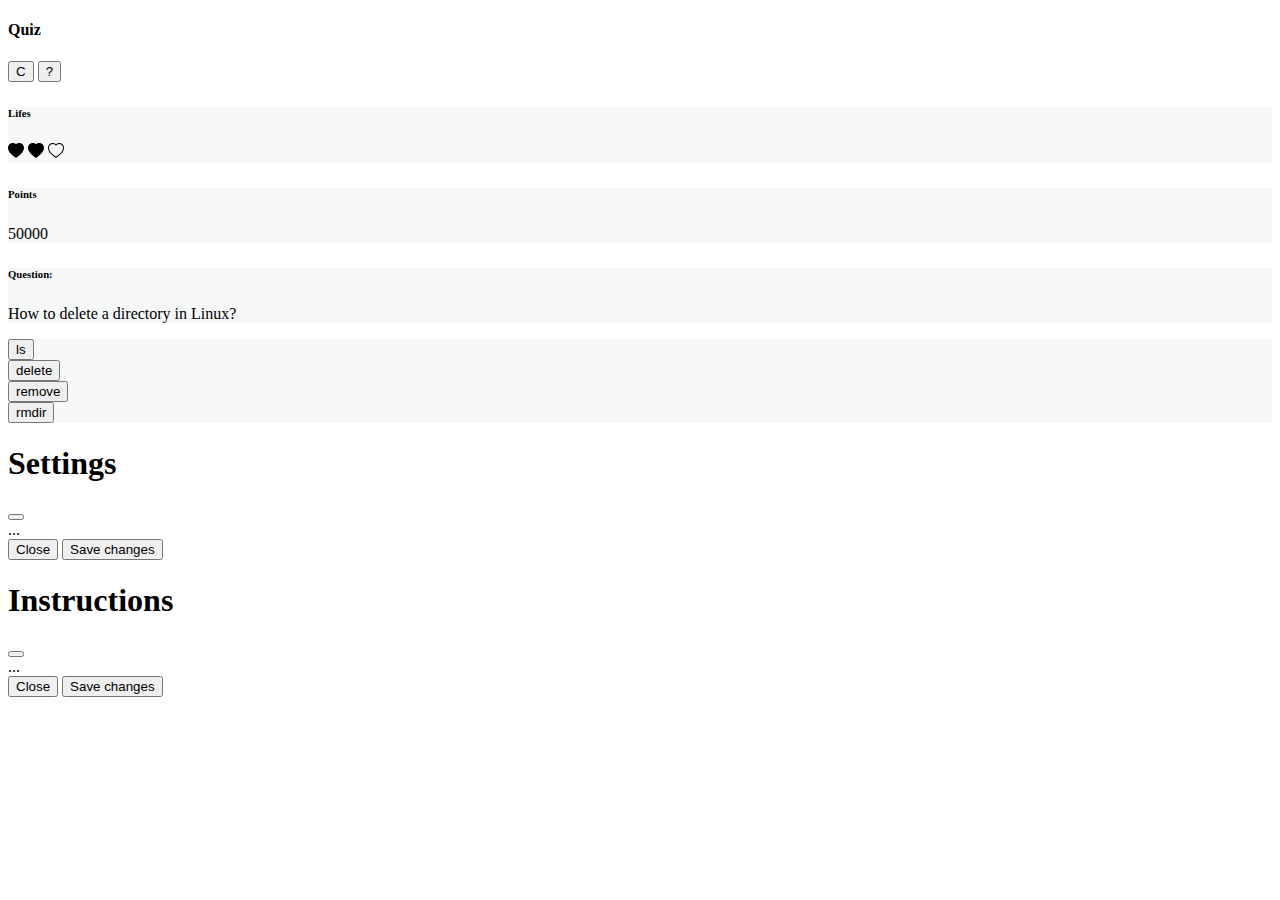
==== quizgame/index.html @ 4dd7af36 "feat: adiciona pagina quiz" ====
<!DOCTYPE html>
<html lang="en">
  <head>
    <meta charset="utf-8" />
    <meta name="viewport" content="width=device-width, initial-scale=1" />
    <title>Quiz</title>
    <link
      href="https://cdn.jsdelivr.net/npm/bootstrap@5.3.0-alpha3/dist/css/bootstrap.min.css"
      rel="stylesheet"
      integrity="sha384-KK94CHFLLe+nY2dmCWGMq91rCGa5gtU4mk92HdvYe+M/SXH301p5ILy+dN9+nJOZ"
      crossorigin="anonymous"
    />
  </head>
  <body>
    <div class="container-fluid">
      <div class="row align-items-end gap-1 m-1">
        <h4 class="col text-center">Quiz</h4>
        <button
          type="button"
          class="btn col-1 btn-light"
          data-bs-toggle="modal"
          data-bs-target="#configModal"
        >
          C
        </button>

        <button
          type="button"
          class="btn col-1 btn-light"
          data-bs-toggle="modal"
          data-bs-target="#infoModal"
        >
          ?
        </button>
      </div>
    </div>

    <div class="row justify-content-evenly">
      <div class="col-4 rounded p-1" style="background-color: #f7f8f8">
        <h6 class="col-12 text-center">Lifes</h6>

        <svg
          xmlns="http://www.w3.org/2000/svg"
          width="16"
          height="16"
          fill="currentColor"
          class="bi bi-heart-fill col-4"
          viewBox="0 0 16 16"
        >
          <path
            fill-rule="evenodd"
            d="M8 1.314C12.438-3.248 23.534 4.735 8 15-7.534 4.736 3.562-3.248 8 1.314z"
          />
        </svg>
        <svg
          xmlns="http://www.w3.org/2000/svg"
          width="16"
          height="16"
          fill="currentColor"
          class="bi bi-heart-fill col-4"
          viewBox="0 0 16 16"
        >
          <path
            fill-rule="evenodd"
            d="M8 1.314C12.438-3.248 23.534 4.735 8 15-7.534 4.736 3.562-3.248 8 1.314z"
          />
        </svg>

        <svg
          xmlns="http://www.w3.org/2000/svg"
          width="16"
          height="16"
          fill="currentColor"
          class="bi bi-heart col-3"
          viewBox="0 0 16 16"
        >
          <path
            d="m8 2.748-.717-.737C5.6.281 2.514.878 1.4 3.053c-.523 1.023-.641 2.5.314 4.385.92 1.815 2.834 3.989 6.286 6.357 3.452-2.368 5.365-4.542 6.286-6.357.955-1.886.838-3.362.314-4.385C13.486.878 10.4.28 8.717 2.01L8 2.748zM8 15C-7.333 4.868 3.279-3.04 7.824 1.143c.06.055.119.112.176.171a3.12 3.12 0 0 1 .176-.17C12.72-3.042 23.333 4.867 8 15z"
          />
        </svg>
      </div>
      <div class="col-4 rounded" style="background-color: #f7f8f8">
        <h6 class="col-12 text-center">Points</h6>
        <p class="h4 text-center">50000</p>
      </div>
    </div>

    <div class="row rounded m-2" style="background-color: #f7f8f8">
      <h6 class="col-12">Question:</h6>
      <p class="text-center fs-4">How to delete a directory in Linux?</p>
    </div>

    <div class="row m-2 justify-content-between">
      <div class="col-5 rounded mb-1" style="background-color: #f7f8f8">
        <button class="btn rounded">ls</button>
      </div>
      <div class="col-5 rounded mb-1" style="background-color: #f7f8f8">
        <button class="btn rounded">delete</button>
      </div>

      <div class="col-5 rounded" style="background-color: #f7f8f8">
        <button class="btn rounded">remove</button>
      </div>
      <div class="col-5 rounded" style="background-color: #f7f8f8">
        <button class="btn rounded">rmdir</button>
      </div>
    </div>

    <!-- MODALS  -->

    <div
      class="modal fade"
      id="configModal"
      tabindex="-1"
      aria-labelledby="configModalLabel"
      aria-hidden="true"
    >
      <div class="modal-dialog">
        <div class="modal-content">
          <div class="modal-header">
            <h1 class="modal-title fs-5" id="configModalLabel">Settings</h1>
            <button
              type="button"
              class="btn-close"
              data-bs-dismiss="modal"
              aria-label="Close"
            ></button>
          </div>
          <div class="modal-body">...</div>
          <div class="modal-footer">
            <button
              type="button"
              class="btn btn-secondary"
              data-bs-dismiss="modal"
            >
              Close
            </button>
            <button type="button" class="btn btn-primary">Save changes</button>
          </div>
        </div>
      </div>
    </div>

    <div
      class="modal fade"
      id="infoModal"
      tabindex="-1"
      aria-labelledby="infoModalLabel"
      aria-hidden="true"
    >
      <div class="modal-dialog">
        <div class="modal-content">
          <div class="modal-header">
            <h1 class="modal-title fs-5" id="infoModalLabel">Instructions</h1>
            <button
              type="button"
              class="btn-close"
              data-bs-dismiss="modal"
              aria-label="Close"
            ></button>
          </div>
          <div class="modal-body">...</div>
          <div class="modal-footer">
            <button
              type="button"
              class="btn btn-secondary"
              data-bs-dismiss="modal"
            >
              Close
            </button>
            <button type="button" class="btn btn-primary">Save changes</button>
          </div>
        </div>
      </div>
    </div>

    <script
      src="https://cdn.jsdelivr.net/npm/bootstrap@5.3.0-alpha3/dist/js/bootstrap.bundle.min.js"
      integrity="sha384-ENjdO4Dr2bkBIFxQpeoTz1HIcje39Wm4jDKdf19U8gI4ddQ3GYNS7NTKfAdVQSZe"
      crossorigin="anonymous"
    ></script>
  </body>
</html>
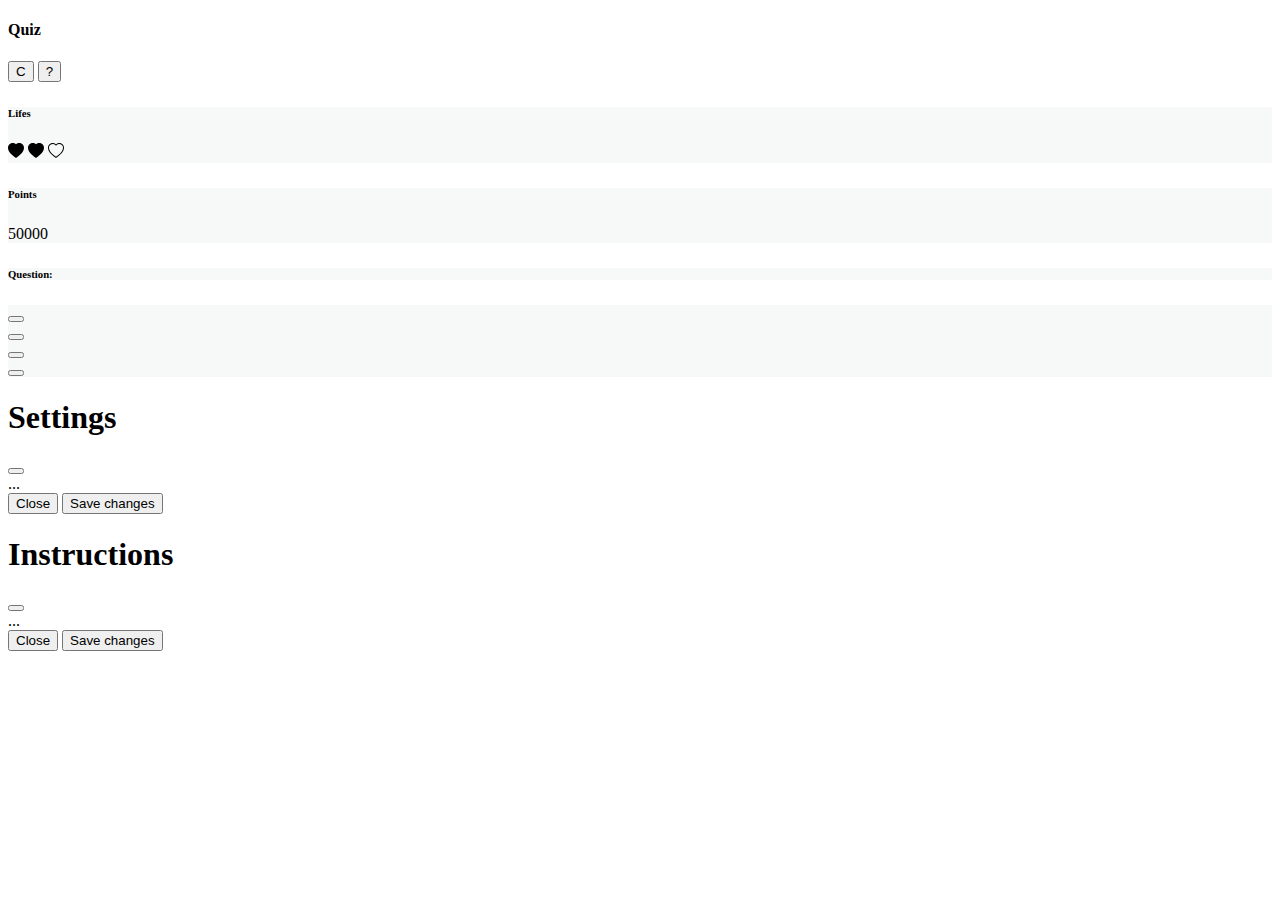
==== commit 7dd84b9e: "feat: adiciona script geral da pagina" ====
--- a/quizgame/index.html
+++ b/quizgame/index.html
@@ -87,22 +87,22 @@
 
     <div class="row rounded m-2" style="background-color: #f7f8f8">
       <h6 class="col-12">Question:</h6>
-      <p class="text-center fs-4">How to delete a directory in Linux?</p>
+      <p class="text-center fs-4" id="question"></p>
     </div>
 
     <div class="row m-2 justify-content-between">
       <div class="col-5 rounded mb-1" style="background-color: #f7f8f8">
-        <button class="btn rounded">ls</button>
+        <button class="btn rounded" id="opt1"></button>
       </div>
       <div class="col-5 rounded mb-1" style="background-color: #f7f8f8">
-        <button class="btn rounded">delete</button>
+        <button class="btn rounded" id="opt2"></button>
       </div>
 
       <div class="col-5 rounded" style="background-color: #f7f8f8">
-        <button class="btn rounded">remove</button>
+        <button class="btn rounded" id="opt3"></button>
       </div>
       <div class="col-5 rounded" style="background-color: #f7f8f8">
-        <button class="btn rounded">rmdir</button>
+        <button class="btn rounded" id="opt4"></button>
       </div>
     </div>
 
@@ -179,5 +179,7 @@
       integrity="sha384-ENjdO4Dr2bkBIFxQpeoTz1HIcje39Wm4jDKdf19U8gI4ddQ3GYNS7NTKfAdVQSZe"
       crossorigin="anonymous"
     ></script>
+
+    <script src="./control/script.js"></script>
   </body>
 </html>
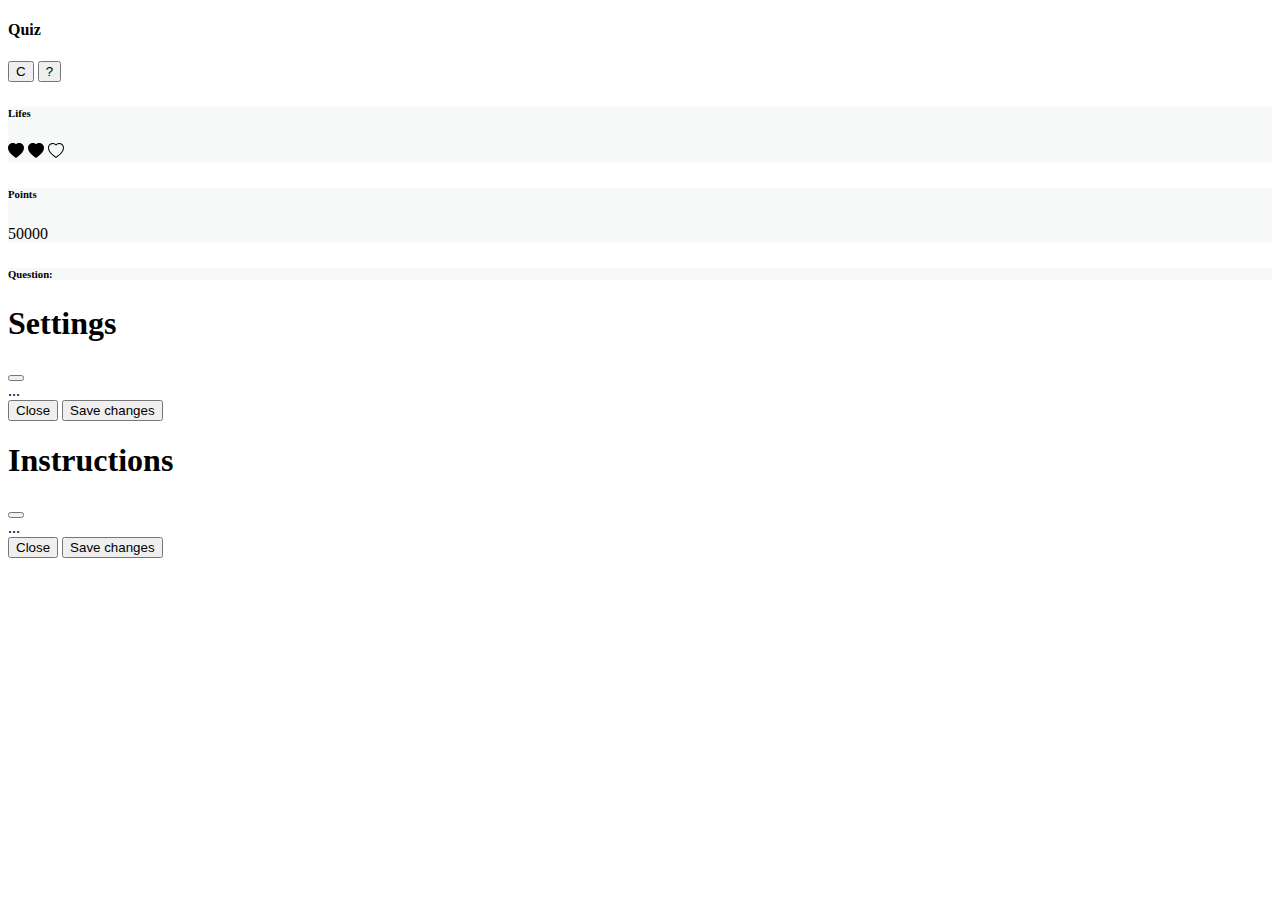
==== commit 7cf09fe0: "feat: mostra divs quando tem resposta" ====
--- a/quizgame/index.html
+++ b/quizgame/index.html
@@ -80,29 +80,53 @@
         </svg>
       </div>
       <div class="col-4 rounded" style="background-color: #f7f8f8">
-        <h6 class="col-12 text-center">Points</h6>
+        <h6 class="col-12 col-md-5 text-center">Points</h6>
         <p class="h4 text-center">50000</p>
       </div>
     </div>
 
     <div class="row rounded m-2" style="background-color: #f7f8f8">
-      <h6 class="col-12">Question:</h6>
+      <h6 class="col-12 col-md-5">Question:</h6>
       <p class="text-center fs-4" id="question"></p>
     </div>
 
     <div class="row m-2 justify-content-between">
-      <div class="col-5 rounded mb-1" style="background-color: #f7f8f8">
+      <div
+        class="col-12 col-md-5 col-md-5 rounded mb-1"
+        style="background-color: #f7f8f8; display: none"
+      >
         <button class="btn rounded" id="opt1"></button>
       </div>
-      <div class="col-5 rounded mb-1" style="background-color: #f7f8f8">
+      <div
+        class="col-12 col-md-5 rounded mb-1"
+        style="background-color: #f7f8f8; display: none"
+      >
         <button class="btn rounded" id="opt2"></button>
       </div>
 
-      <div class="col-5 rounded" style="background-color: #f7f8f8">
+      <div
+        class="col-12 col-md-5 rounded mb-1"
+        style="background-color: #f7f8f8; display: none"
+      >
         <button class="btn rounded" id="opt3"></button>
       </div>
-      <div class="col-5 rounded" style="background-color: #f7f8f8">
+      <div
+        class="col-12 col-md-5 rounded mb-1"
+        style="background-color: #f7f8f8; display: none"
+      >
         <button class="btn rounded" id="opt4"></button>
+      </div>
+      <div
+        class="col-12 col-md-5 rounded mb-1"
+        style="background-color: #f7f8f8; display: none"
+      >
+        <button class="btn rounded" id="opt5"></button>
+      </div>
+      <div
+        class="col-12 col-md-5 rounded mb-1"
+        style="background-color: #f7f8f8; display: none"
+      >
+        <button class="btn rounded" id="opt6"></button>
       </div>
     </div>
 
